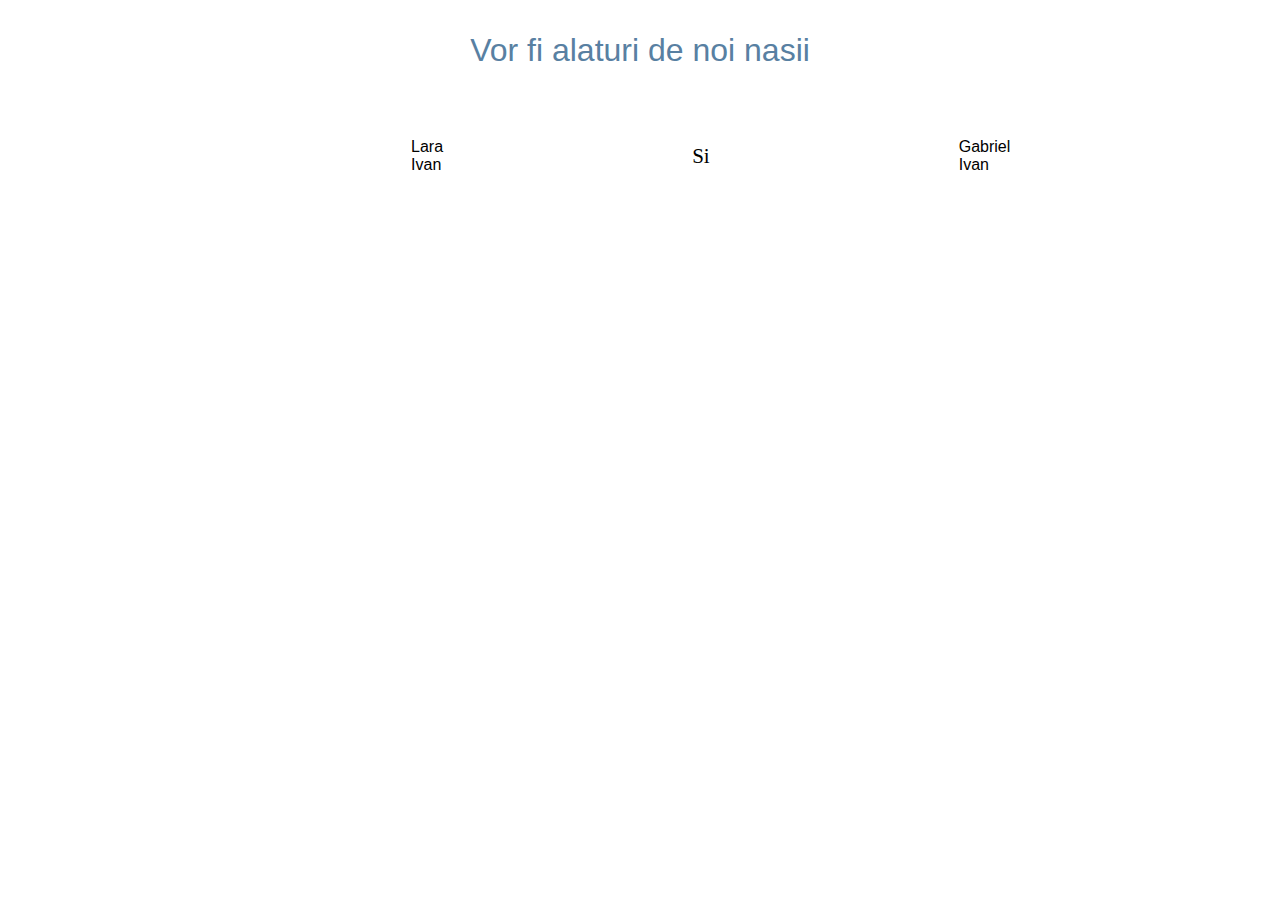
==== partea3.html @ 1b7f5f91 "Intro Scheme" ====
<!DOCTYPE html>
<html>

<head>
    <link rel="stylesheet" href="styles/fonts/AlexBrush-Regular.ttf">
    <link rel="stylesheet" href="styles/partea3.css">
</head>

<body>
    <p class="nasii-text">Vor fi alaturi de noi nasii</p>
    <div class="background-img-nasii">
        <div class="nasii-list">
            <p class="nasi">Lara Ivan</p>
            <div class="text-between-nasi">Si</div>
            <p class="nasi">Gabriel Ivan</p>
        </div>
    </div>
</body>

</html>

<!-- Lista
1. Catalin Nita -
2. Bogdan
3. Adelina
4. Vlad
5. Denis -->
---- styles/partea3.css ----
html {
    background-color: white;
}

.nasii-text {
    font-family: AlexBrush, arial, sans-serif;
    font-size: 32px;
    color: #5880a2;
    text-align: center;
}

.background-img-nasii {
    height: 110.7px;
    background-image: url(images/blue\ flower.png);
    background-repeat: no-repeat;
    background-position: center;
    background-size: 150%;
}

.nasii-list {
    height: 110.7px;
    margin-left: 154px;
    margin-right: 154px;
    display: flex;
}

.nasi {
    font-family: Arial, Helvetica, sans-serif;
    font-size: 16px;
    margin-left: 249.05px;
    margin-right: 249.05px;
    align-self: center;
    width: 200px;
    display: inline-block;
    flex-wrap: nowrap;
}

.text-between-nasi {
    font-family: AlexBrush, -apple-system, BlinkMacSystemFont, 'Segoe UI', Roboto, Oxygen sans-serif;
    font-size: 21px;
    align-self: center;
}
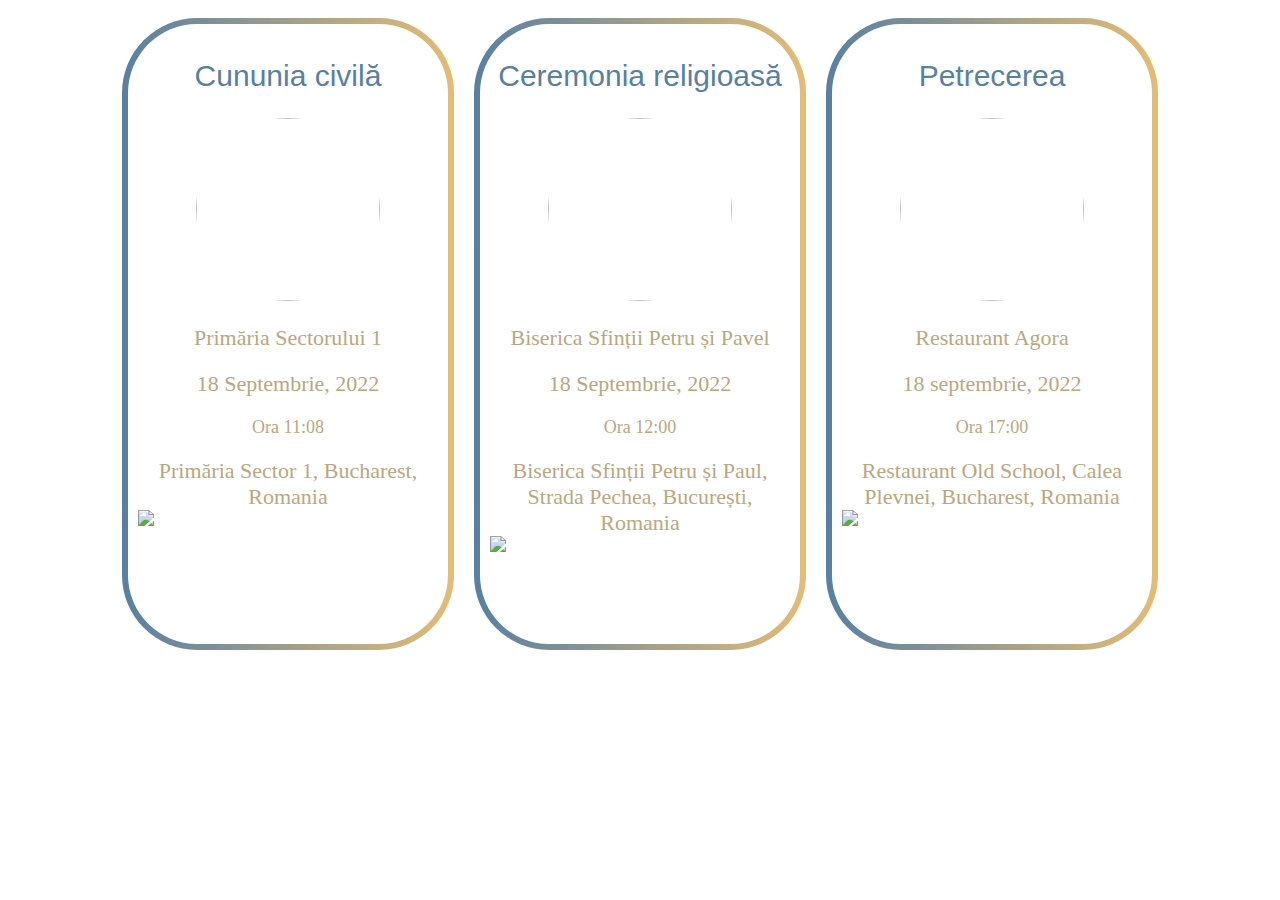
==== commit d8dc2f4f: "Add files via upload" ====
--- a/partea3.html
+++ b/partea3.html
@@ -1,27 +1,117 @@
-<!DOCTYPE html>
-<html>
-
-<head>
-    <link rel="stylesheet" href="styles/fonts/AlexBrush-Regular.ttf">
-    <link rel="stylesheet" href="styles/partea3.css">
-</head>
-
-<body>
-    <p class="nasii-text">Vor fi alaturi de noi nasii</p>
-    <div class="background-img-nasii">
-        <div class="nasii-list">
-            <p class="nasi">Lara Ivan</p>
-            <div class="text-between-nasi">Si</div>
-            <p class="nasi">Gabriel Ivan</p>
-        </div>
-    </div>
-</body>
-
-</html>
-
-<!-- Lista
-1. Catalin Nita -
-2. Bogdan
-3. Adelina
-4. Vlad
-5. Denis -->+<!DOCTYPE html>
+<html>
+
+<head>
+    <style>
+        @font-face {
+            font-family: AlexBrush;
+            src: url(fonts/AlexBrush-Regular.ttf);
+        }
+
+        @font-face {
+            font-family: Playball;
+            src: url(fonts/playball.regular.ttf);
+        }
+
+        .partea3-main {
+            display: flex;
+            flex-direction: row;
+            justify-content: center;
+            align-content: space-between;
+        }
+
+        .partea3-card {
+            width: 300px;
+            height: 600px;
+            padding: 10px;
+            margin: 10px;
+            text-align: center;
+            border: double 0.4em transparent;
+            background-color: white;
+            border-radius: 75px;
+            background-image: linear-gradient(white, white),
+                linear-gradient(to right, #5880A2, #E6BC75);
+            background-origin: border-box;
+            background-clip: padding-box, border-box;
+            display: block;
+            position: relative;
+            overflow: hidden;
+        }
+
+        .partea3-heading {
+            font-family: "AlexBrush", Sans-serif;
+            font-size: 30px;
+            font-weight: 400;
+            color: #5880A2;
+        }
+
+        .partea3-images {
+            border-radius: 50%;
+            width: 183.2px;
+            height: 183.2px;
+        }
+
+        [class^="partea3-text"] {
+            font-family: Playball;
+            color: #BCA680;
+            margin-top: 20px;
+        }
+
+        .partea3-text1,
+        .partea3-text2,
+        .partea3-text4 {
+            font-size: 22px;
+        }
+
+        .partea3-text3 {
+            font-size: 18px;
+        }
+
+        .partea3-maps {
+            position: absolute;
+            bottom: 5;
+            top: 5;
+            width: 90%;
+            display: flex;
+            justify-content: center;
+        }
+    </style>
+
+</head>
+
+<body>
+    <div class="partea3-main">
+        <div class="partea3-card">
+            <h2 class="partea3-heading">Cununia civilă</h2>
+            <img src="images/roses.jpg" class="partea3-images">
+            <div class="partea3-text1"> Primăria Sectorului 1</div>
+            <div class="partea3-text2">18 Septembrie, 2022</div>
+            <div class="partea3-text3"> Ora 11:08 </div>
+            <div class="partea3-text4"> Primăria Sector 1, Bucharest, Romania</div>
+            <img src="images/map1.png" class="partea3-maps">
+        </div>
+
+        <div class="partea3-card">
+            <h2 class="partea3-heading">Ceremonia religioasă</h2>
+            <img src="images/rings.jpg" class="partea3-images">
+            <div class="partea3-text1">Biserica Sfinții Petru și Pavel</div>
+            <div class="partea3-text2"> 18 Septembrie, 2022</div>
+            <div class="partea3-text3"> Ora 12:00 </div>
+            <div class="partea3-text4">Biserica Sfinții Petru și Paul, Strada Pechea, București, Romania</div>
+            <img src="images/map2.png" class="partea3-maps">
+        </div>
+
+        <div class="partea3-card">
+            <h2 class="partea3-heading">Petrecerea</h2>
+            <img src="images/cake.jpg" class="partea3-images">
+            <div class="partea3-text1"> Restaurant Agora </div>
+            <div class="partea3-text2"> 18 septembrie, 2022 </div>
+            <div class="partea3-text3"> Ora 17:00 </div>
+            <div class="partea3-text4"> Restaurant Old School, Calea Plevnei, Bucharest, Romania </div>
+            <img src="images/map3.png" class="partea3-maps">
+        </div>
+    </div>
+
+</body>
+
+</html>